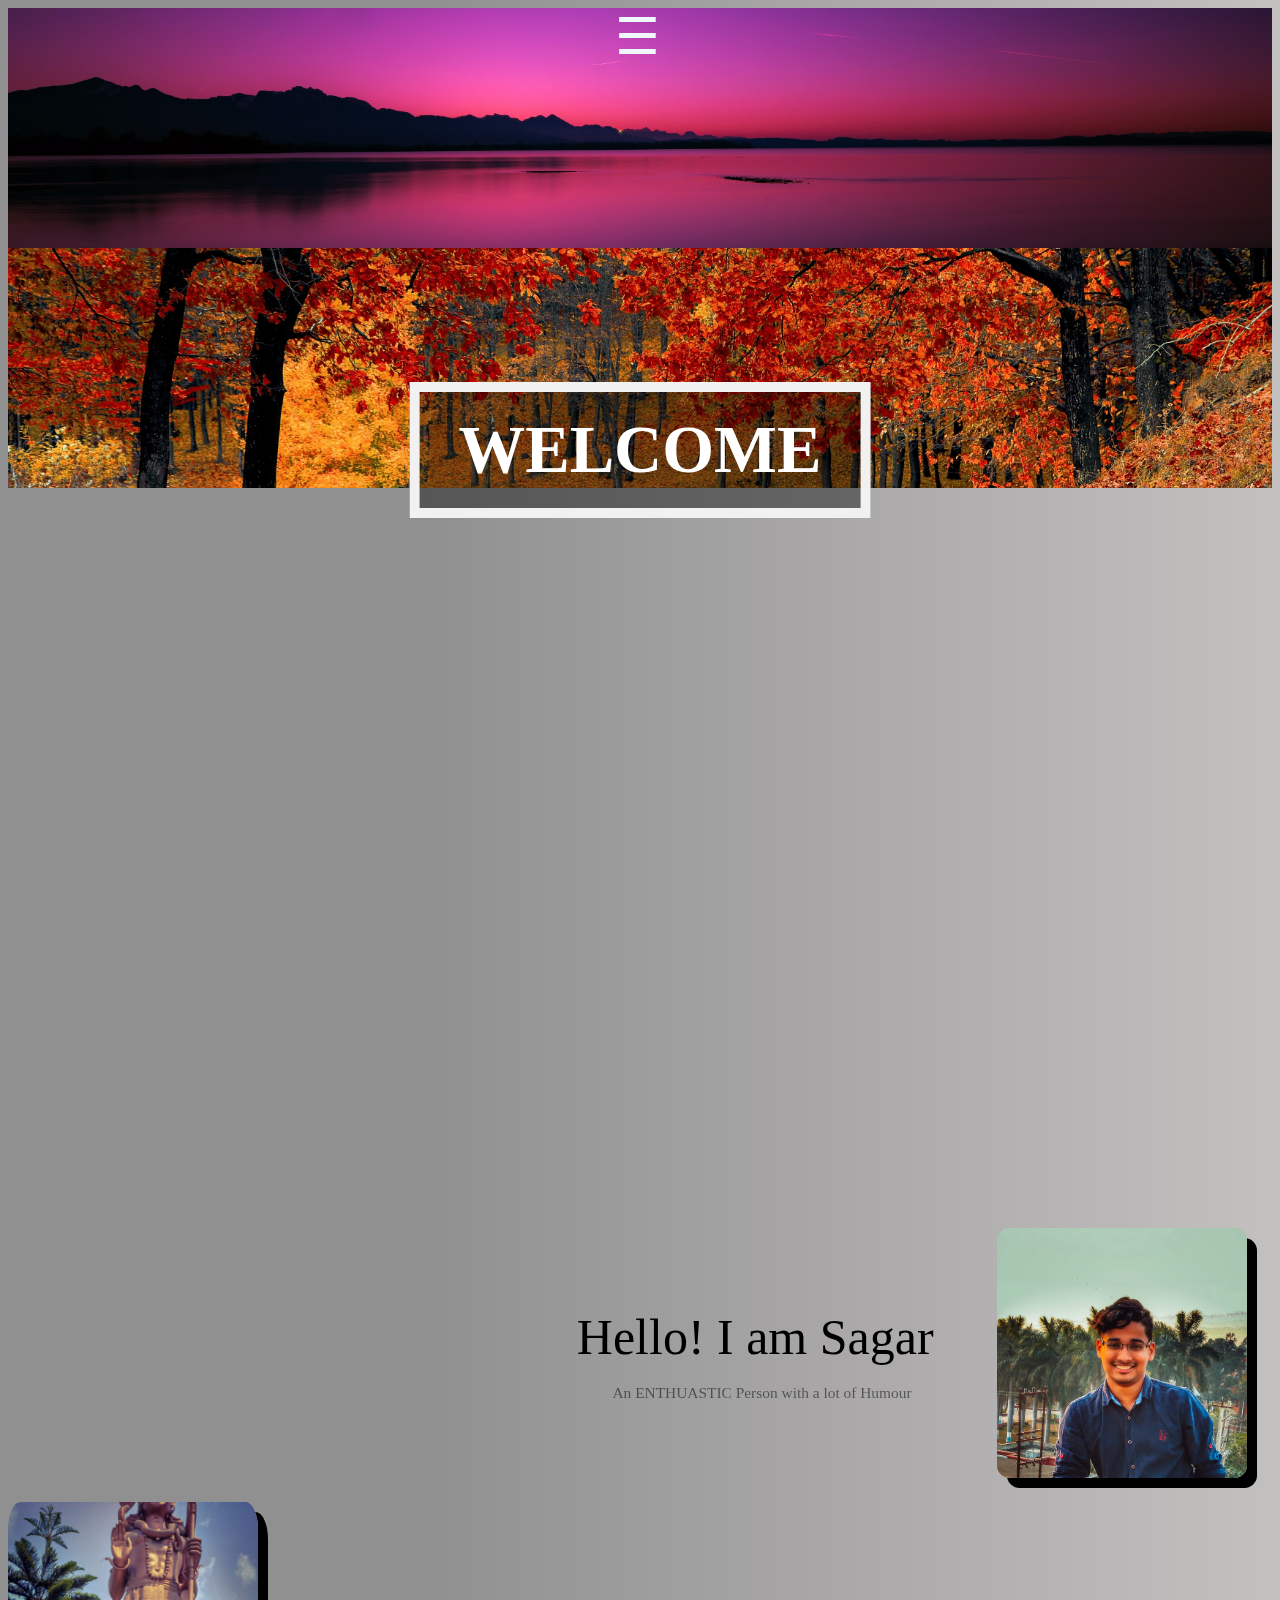
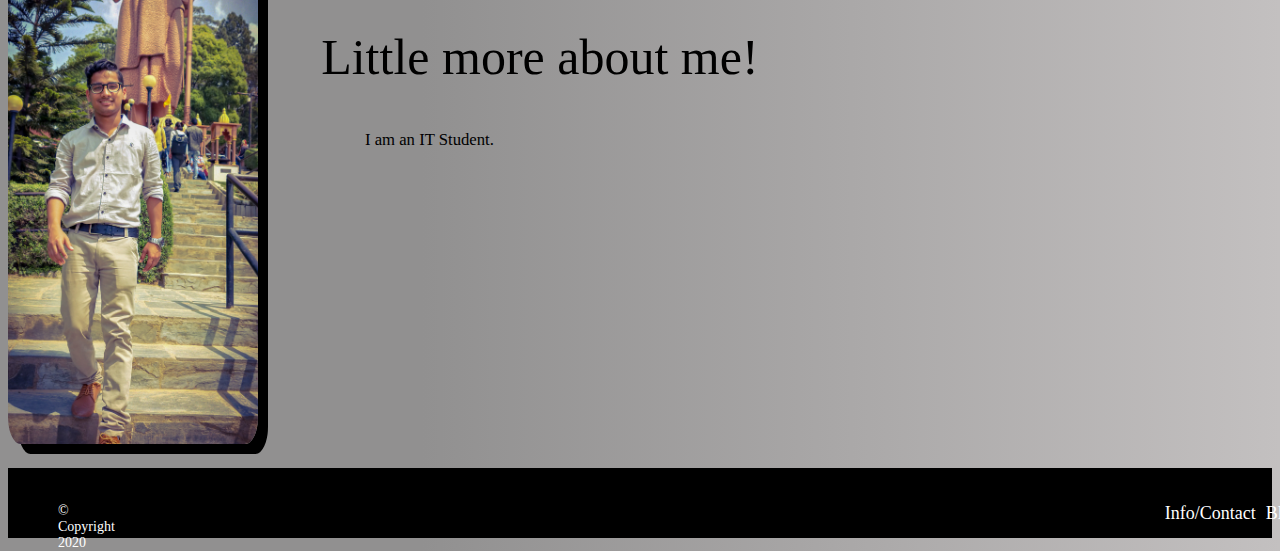
==== Portfolio/index.html @ 496913af "First Commit" ====
<!DOCTYPE html>
<html>
  <head>
    <title>Home</title>
    <meta name="viewport" content="width=device-width, initial-scale=1.0" />
    <meta name="description" content="Portfolio" />
    <meta name="keywords" content="HTML" />
    <meta name="author" content="Sagar Poudel" />
    <link rel="stylesheet" href="css/style.css" />
    <style>
      /* Header section*/
      .header-background {
        display: flex;
        width: 100%;
        height: 1200px;
        flex-direction: column;
        background-size: cover;
        background-repeat: no-repeat;
        position: relative;
      }

      /* Header background image section*/
      .bg-image {
        width: auto;
        /* Full height */
        height: 50%;
        /* Center and scale the image nicely */
        background-position: center;
        background-repeat: no-repeat;
        background-size: cover;
      }
      /* background images*/
      .img1 {
        background-image: url("images/pexels-travis-blessing-1363876.jpg");
        position: relative;
      }

      .img2 {
        background-image: url("images/pexels-pixabay-33109.jpg");
      }

      .img3 {
        background-image: url("images/pexels-asad-photo-maldives-1450361.jpg");
      }
      .img4 {
        background-image: url("images/pexels-krivec-ales-552785.jpg");
      }
      .img5 {
        background-image: url("images/pexels-martin-damboldt-814499.jpg");
      }
      /* "Welcome" text*/
      .bg-text {
        background-color: rgb(0, 0, 0); /* Fallback color */
        background-color: rgba(0, 0, 0, 0.4); /* Black w/opacity/see-through */
        color: white;
        font-weight: bold;
        font-family: "Comic Sans MS";
        text-shadow: #818181;
        font-size: 5.208333333333333vw;
        border: 10px solid #f1f1f1;
        position: fixed; /* Stay fixed */
        top: 50%;
        left: 50%;
        transform: translate(-50%, -50%);
        z-index: 0;
        width: 36%;
        padding: 20px;
        text-align: center;
      }
      /* this class is added through javascript in order to make "welcome" position absolute  */
      .bg-text-fixed {
        background-color: rgb(0, 0, 0); /* Fallback color */
        background-color: rgba(0, 0, 0, 0.4); /* Black w/opacity/see-through */
        color: white;
        font-weight: bold;
        font-family: "Comic Sans MS";
        text-shadow: #818181;
        font-size: 80px;
        border: 10px solid #f1f1f1;
        position: absolute;
        top: 50%;
        left: 50%;
        transform: translate(-50%, -50%);
        z-index: 0;
        width: 36%;
        padding: 20px;
        text-align: center;
      }
      /*Introduction section */
      .introduction {
        display: flex;
        margin: 20px 0px 20px 0px;
      }
      .text-intro {
        margin: auto 5% auto 45%;
      }
      .text-intro-heading {
        font-size: 3.90625vw;
        font-family: "Comic Sans MS", "Times New Roman", Times, serif;
      }
      .text-intro-subheading {
        font-size: 1.2041666666666665vw;
        opacity: 0.5;
        padding-left: 10%;
        padding-top: 5%;
      }
      /* introduction image image section */

      .introduction-image img {
        width: 250px;
        height: 250px;
        box-shadow: 10px 10px;
        border-radius: 5%;
      }

      /*Introduction detail section*/
      .introduction-more {
        display: flex;
        margin: 20px 0px 20px 0px;
      }
      .text-intro-detail {
        margin: 10% 5% auto 5%;
      }
      .text-intro-heading-detail {
        font-size: 3.90625vw;
        font-family: "Comic Sans MS", "Times New Roman", Times, serif;
      }
      .text-intro-subheading-detail {
        font-size: 1.3041666666666665vw;
        font-family:cursive;
        padding-left: 10%;
        padding-top: 10%;
      }
      /* introduction image image section */

      .introduction-image-detail img {
        width: 19.53125vw;
        height: auto;
        box-shadow: 10px 10px;
        border-radius: 5%;
      }
    </style>
  </head>
  <body
    style="
      background: linear-gradient(
        90deg,
        rgba(145, 144, 144, 1) 33%,
        rgba(195, 192, 192, 1) 100%
      );
    "
  >
    <header>
      <script src="javascript/javascript.js"></script>

      <div class="header-background">
        <div class="bg-image img1">
          <span
            style="
              font-size: 50px;
              cursor: pointer;
              margin: 0px 0px 0px 48%;
              color: aliceblue;
            "
            onclick="openNav()"
            >&#9776;
          </span>
        </div>

        <div class="bg-image img2"></div>

        <div class="bg-image img3"></div>
        <div class="bg-image img4"></div>
        <div class="bg-image img5"></div>

        <div id="myNav" class="overlay">
          <a href="javascript:void(0)" class="closebtn" onclick="closeNav()"
            >&times;</a
          >
          <div class="overlay-content">
            <a href="pages/Contact.html">Info/Contact</a>
            <a href="pages/Blog.html">Blog</a>
            <a href="pages/CV.html">CV/Resume</a>
            <a href="index.html">Home</a>
          </div>
        </div>

        <div class="bg-text" id="bg-text">WELCOME</div>

        <script>
          window.onscroll = function () {
            myFunction();
          };
          var bgtext = document.getElementById("bg-text");

          function myFunction() {
            if (window.pageYOffset >= 750) {
              // if scroll reach its position that is assigned to variable 850 then execute following
              bgtext.classList.add("bg-text-fixed"); // add class bg-text-fixed(which is in CSS) to variable navigation
            } else {
              // if it doesn't reach its position do the following
              bgtext.classList.remove("bg-text-fixed"); // remove class bg-text-fixed from variable navigation
            }
          }
        </script>
      </div>
    </header>
    <!-- ------------------------------------------------------------------------------------------------------------------------>
    <!--This div is for image and text having introduction-->

    <div class="introduction">
      <div class="text-intro">
        <div class="text-intro-heading">Hello! I am Sagar</div>
        <div class="text-intro-subheading">
          An ENTHUASTIC Person with a lot of Humour
        </div>
      </div>
      <div class="introduction-image">
        <img src="images/sagar-pp.jpg" />
      </div>
    </div>
    <!--End of introduction div-->
    <!--This div is for little bit more about me section-->
    <div class="introduction-more">
      <div class="introduction-image-detail">
        <img src="images/introdetail.jpeg" />
      </div>
      <div class="text-intro-detail">
        <div class="text-intro-heading-detail">Little more about me!</div>
        <div class="text-intro-subheading-detail">
          I am an IT Student.
        </div>
      </div>
    </div>
    <!--End of little bit more about me section-->

    <!------------------------------------------------------------------------------------------------------------------------------>
    <footer class="footer-bg">
      <div class="copyright">© Copyright 2020</div>
      <div class="contact">
        <a href="pages/Contact.html">Info/Contact</a>
      </div>
      <div class="blog"><a href="pages/Blog.html">Blog</a></div>
      <div class="cv"><a href="pages/CV.html">CV/Resume</a></div>
      <div class="index"><a href="index.html">Home</a></div>
    </footer>
  </body>
</html>
---- Portfolio/css/style.css ----
* {
    box-sizing: border-box;
  }
/* Navigation bar section */
.overlay {
  height: 0%;
  width: 100%;
  position: fixed;
  z-index: 2;
  top: 0;
  left: 0;
  background-color: rgb(0, 0, 0);
  background-color: rgba(0, 0, 0, 0.9);
  overflow-y: hidden;
  transition: 0.5s;
}

.overlay-content {
  position: relative;
  top: 25%;
  width: 100%;
  text-align: center;
  margin-top: 30px;
  
}

.overlay a {
  padding: 8px;
  text-decoration: none;
  font-size: 36px;
  color: #818181;
  display: block;
  transition: 0.3s;
}

.overlay a:hover,
.overlay a:focus {
  color: #f1f1f1;
}

.overlay .closebtn {
  position: absolute;
  top: 0px;
  right: 49%;
  font-size: 60px;

}

@media screen and (max-height: 450px) {
  .overlay {
    overflow-y: auto;
  }
  .overlay a {
    font-size: 20px;
  }
  .overlay .closebtn {
    font-size: 40px;
    top: 15px;
    right: 35px;
  }
}

/* Footer section */

.footer-bg {
  display: flex;
  width: 100%;
  height: 70px;
  background-color: black;
}
.copyright {
  margin: 35px 50px auto;
  display: flex;
  float: left;
  font-family: Roboto;
  font-size: 14px;
  font-weight: normal;
  font-stretch: normal;
  font-style: normal;
  line-height: normal;
  letter-spacing: normal;
  color: white;
  cursor: default;
}

.contact a {
  text-decoration: none;
  display: flex;
  flex-direction: column;
  margin: 35px auto auto 1000px;
  font-family: Roboto;
  font-size: 18px;
  font-weight: normal;
  font-stretch: normal;
  font-style: normal;
  line-height: normal;
  letter-spacing: normal;
  cursor: pointer;
  color: #ffffff;
}
.blog a {
  text-decoration: none;
  display: flex;
  flex-direction: column;
  margin: 35px auto auto 10px;
  font-family: Roboto;
  font-size: 18px;
  font-weight: normal;
  font-stretch: normal;
  font-style: normal;
  line-height: normal;
  letter-spacing: normal;
  cursor: pointer;
  color: #ffffff;
}

.cv a {
  text-decoration: none;
  display: flex;
  flex-direction: column;
  margin: 35px auto auto 10px;
  font-family: Roboto;
  font-size: 18px;
  font-weight: normal;
  font-stretch: normal;
  font-style: normal;
  line-height: normal;
  letter-spacing: normal;
  cursor: pointer;
  color: #ffffff;
}

.index a {
  text-decoration: none;
  display: flex;
  flex-direction: column;
  margin: 35px auto auto 10px;
  font-family: Roboto;
  font-size: 18px;
  font-weight: normal;
  font-stretch: normal;
  font-style: normal;
  line-height: normal;
  letter-spacing: normal;
  cursor: pointer;
  color: #ffffff;
}
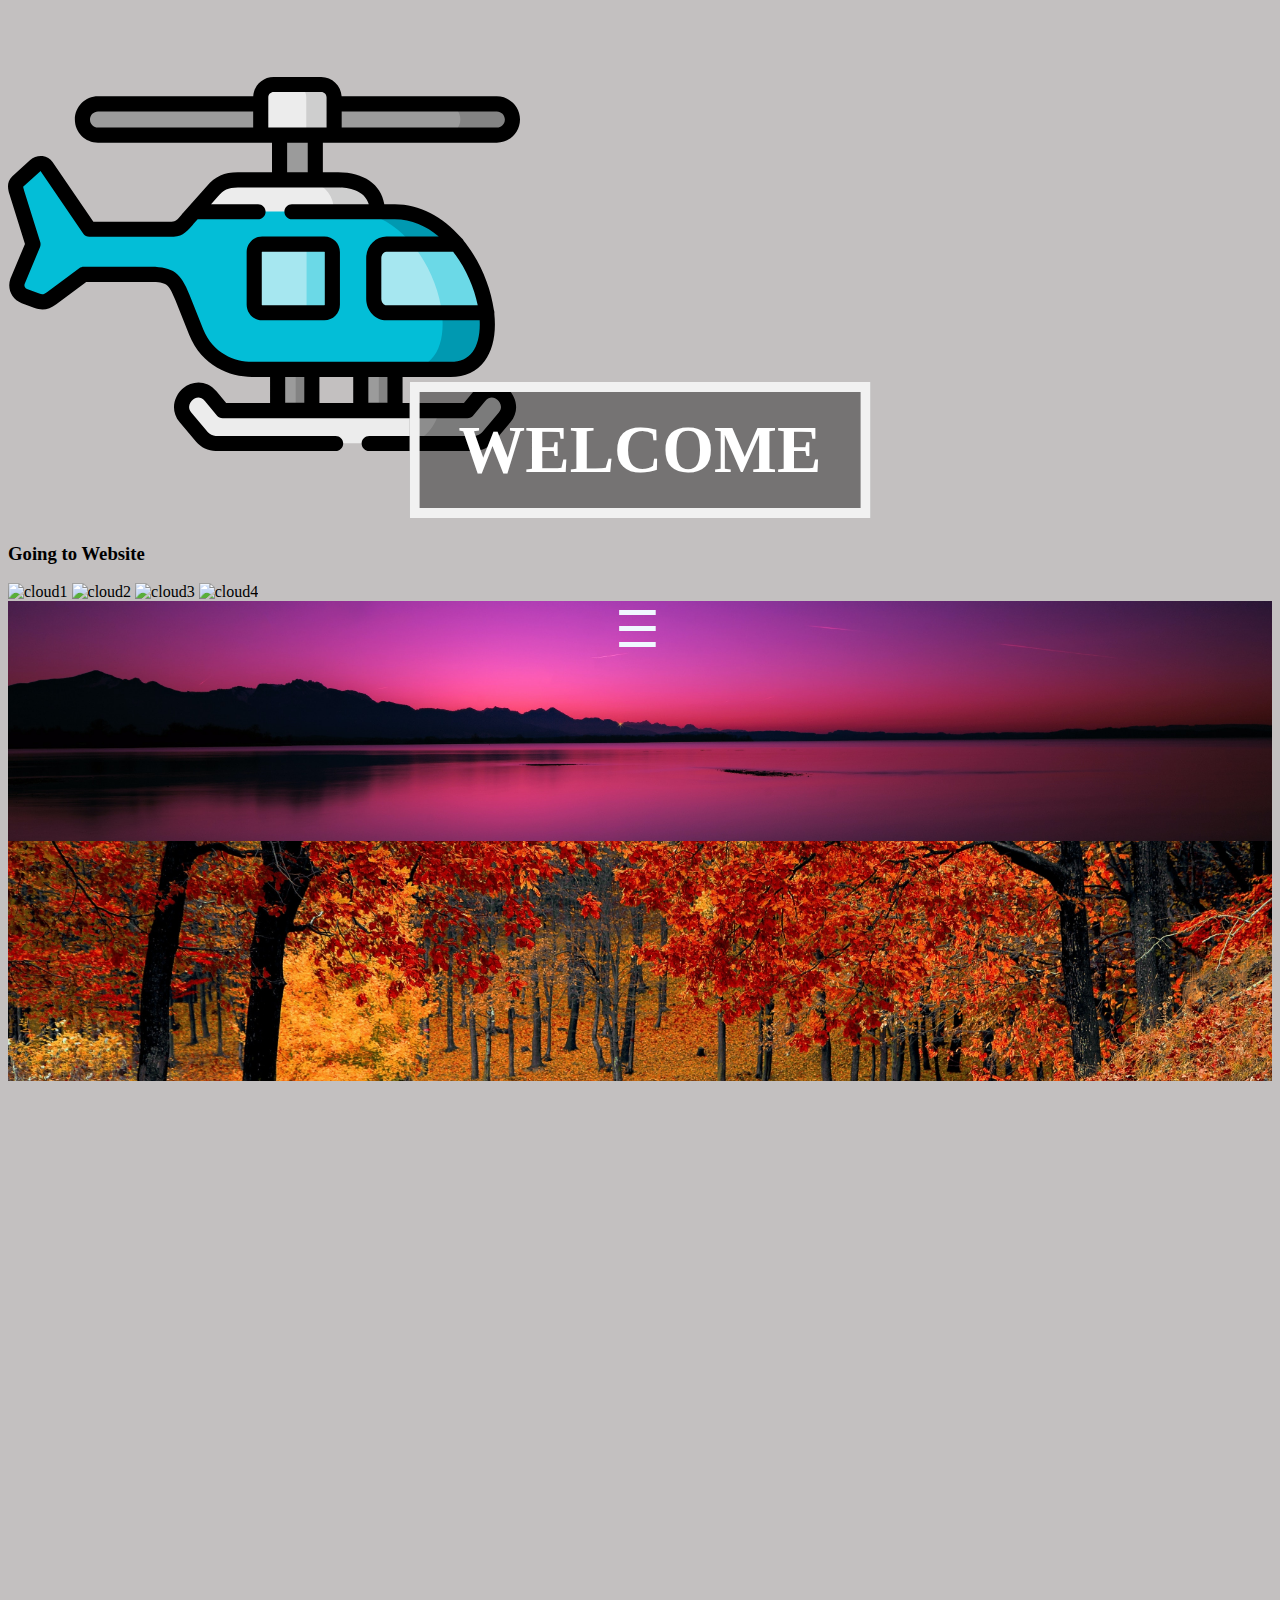
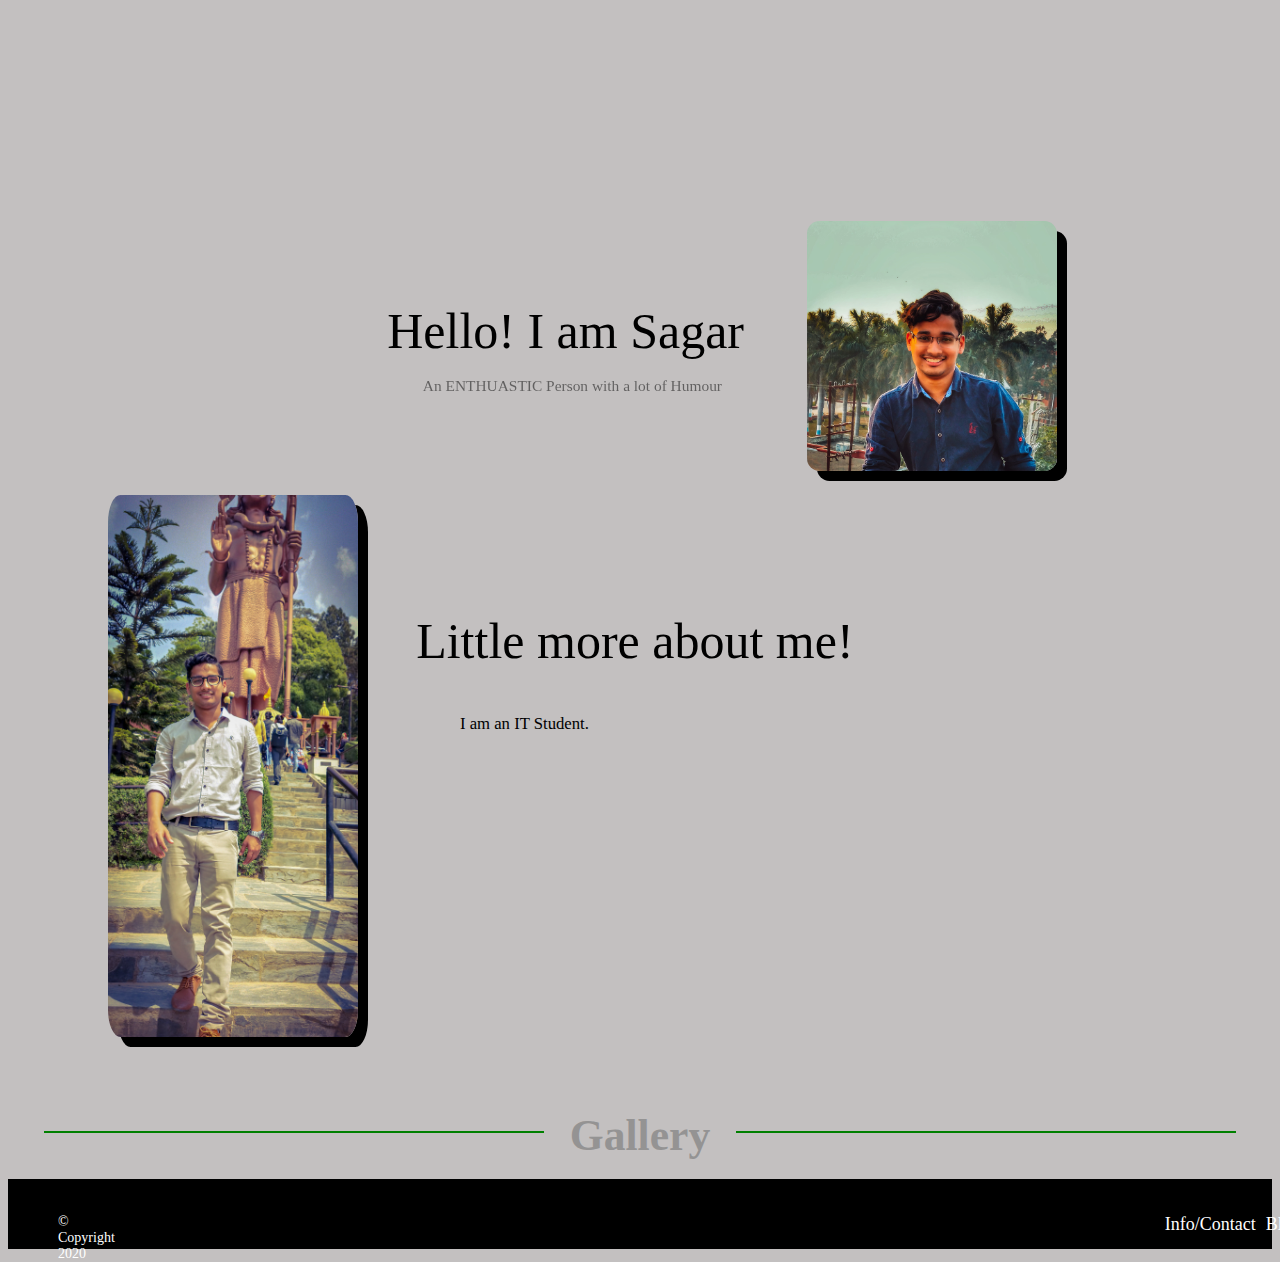
==== commit 51f42d9f: "Update index.html" ====
--- a/Portfolio/index.html
+++ b/Portfolio/index.html
@@ -29,10 +29,10 @@
         background-repeat: no-repeat;
         background-size: cover;
       }
+
       /* background images*/
       .img1 {
         background-image: url("images/pexels-travis-blessing-1363876.jpg");
-        position: relative;
       }
 
       .img2 {
@@ -92,7 +92,7 @@
         margin: 20px 0px 20px 0px;
       }
       .text-intro {
-        margin: auto 5% auto 45%;
+        margin: auto 5% auto 30%;
       }
       .text-intro-heading {
         font-size: 3.90625vw;
@@ -116,18 +116,18 @@
       /*Introduction detail section*/
       .introduction-more {
         display: flex;
-        margin: 20px 0px 20px 0px;
+        margin: 20px 0px 20px 100px;
       }
       .text-intro-detail {
         margin: 10% 5% auto 5%;
       }
       .text-intro-heading-detail {
         font-size: 3.90625vw;
-        font-family: "Comic Sans MS", "Times New Roman", Times, serif;
+        font-family: "Comic Sans MS", "Times New Roman", "Times, serif";
       }
       .text-intro-subheading-detail {
         font-size: 1.3041666666666665vw;
-        font-family:cursive;
+        font-family: cursive;
         padding-left: 10%;
         padding-top: 10%;
       }
@@ -139,17 +139,97 @@
         box-shadow: 10px 10px;
         border-radius: 5%;
       }
+
+      .seperator {
+        display: flex;
+        margin: 50px 10px 0px 10px;
+      }
+      .horizontal-seperator {
+        margin: 40px auto auto auto;
+        width: 500px;
+        background-color: green;
+        height: 2px;
+      }
+      .seperator h3 a {
+        text-decoration: none;
+        font-size: 3.40625vw;
+        font-family: "Comic Sans MS", "Times New Roman", "Times, serif";
+        opacity: 0.7;
+        color: #818181;
+      }
+
+
+
+      
+      @media screen and (max-width: 360px) {
+        /* For mobile phones: */
+         .bg-image{ 
+           width: 100%;
+          background-position: center;
+        background-repeat: no-repeat;
+        background-size: cover;
+         
+        }
+        .header-background{
+          width:100%;
+          height: 400px;
+        flex-direction: column;
+        background-size: cover;
+        background-repeat: no-repeat;
+        position: relative;
+        }
+        
+        .bg-text {
+        background-color: rgb(0, 0, 0); /* Fallback color */
+        background-color: rgba(0, 0, 0, 0.4); /* Black w/opacity/see-through */
+        color: white;
+        font-weight: bold;
+        font-family: "Comic Sans MS";
+        text-shadow: #818181;
+        font-size: 20px;
+        border: 5px solid #f1f1f1;
+        position: fixed; /* Stay fixed */
+        top: 5%;
+        left: 12%;
+        transform: translate(-50%, -50%);
+        z-index: 0;
+        width: 18%;
+        padding: 2px;
+        text-align: center;
+      }
+
+
+      .bg-text-fixed {
+        background-color: rgb(0, 0, 0); /* Fallback color */
+        background-color: rgba(0, 0, 0, 0.4); /* Black w/opacity/see-through */
+        color: white;
+        font-weight: bold;
+        font-family: "Comic Sans MS";
+        text-shadow: #818181;
+        font-size: 20px;
+        border: 5px solid #f1f1f1;
+        position: absolute;
+        top: 20%;
+        left: 20%;
+        transform: translate(-50%, -50%);
+        z-index: 0;
+        width: 18%;
+        padding: 20px;
+        text-align: center;
+      }
+
+      }
     </style>
   </head>
-  <body
-    style="
-      background: linear-gradient(
-        90deg,
-        rgba(145, 144, 144, 1) 33%,
-        rgba(195, 192, 192, 1) 100%
-      );
-    "
-  >
+  <body style="background-color: rgba(195, 192, 192, 1)">
+    <div class="preloader">
+      <img class="helicopter" src="images/helicopter.svg" alt="helicopter" />
+      <h3>Going to Website</h3>
+      <img class="cloud1" src="images/cloud.svg" alt="cloud1" />
+      <img class="cloud2" src="images/cloud.svg" alt="cloud2" />
+      <img class="cloud3" src="images/cloud.svg" alt="cloud3" />
+      <img class="cloud4" src="images/cloud.svg" alt="cloud4" />
+    </div>
     <header>
       <script src="javascript/javascript.js"></script>
 
@@ -227,12 +307,16 @@
       </div>
       <div class="text-intro-detail">
         <div class="text-intro-heading-detail">Little more about me!</div>
-        <div class="text-intro-subheading-detail">
-          I am an IT Student.
-        </div>
+        <div class="text-intro-subheading-detail">I am an IT Student.</div>
       </div>
     </div>
     <!--End of little bit more about me section-->
+
+    <div class="seperator">
+      <div class="horizontal-seperator"></div>
+      <h3><a href="pages/Blog.html">Gallery</a></h3>
+      <div class="horizontal-seperator"></div>
+    </div>
 
     <!------------------------------------------------------------------------------------------------------------------------------>
     <footer class="footer-bg">
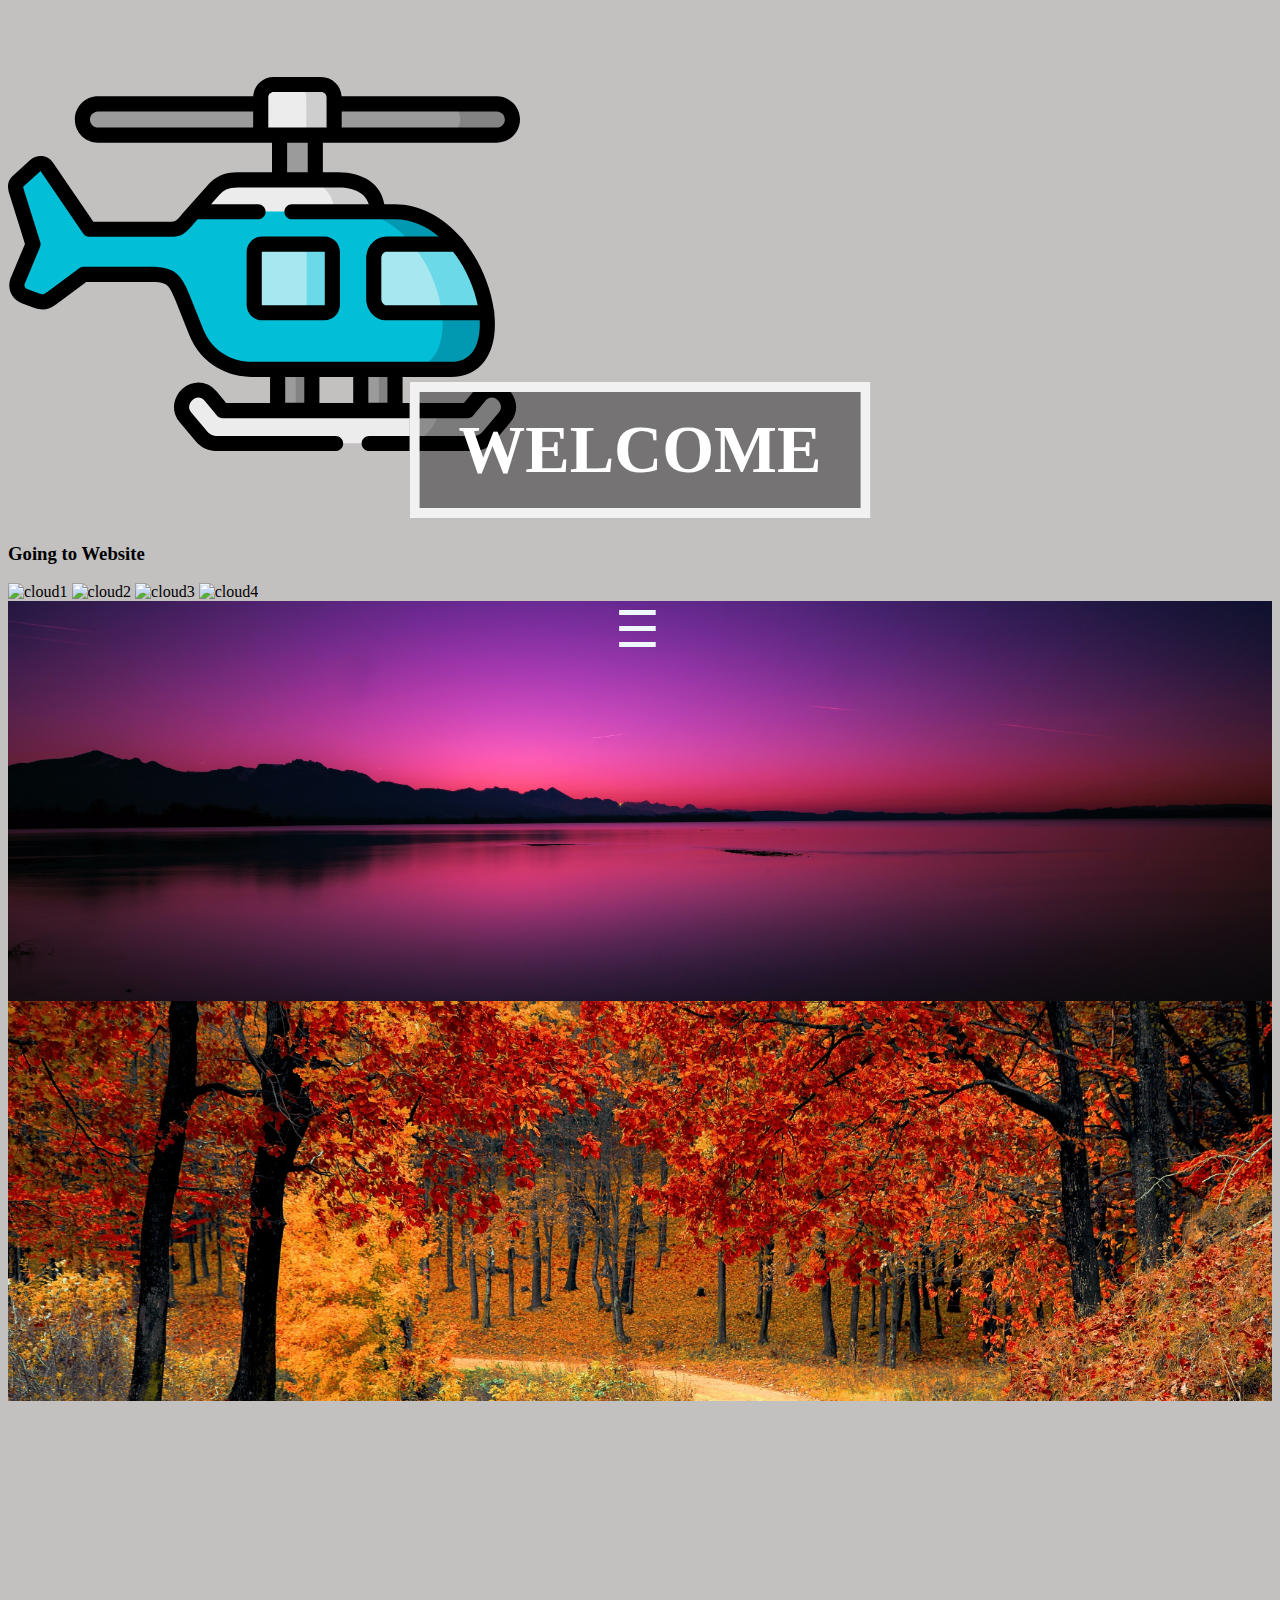
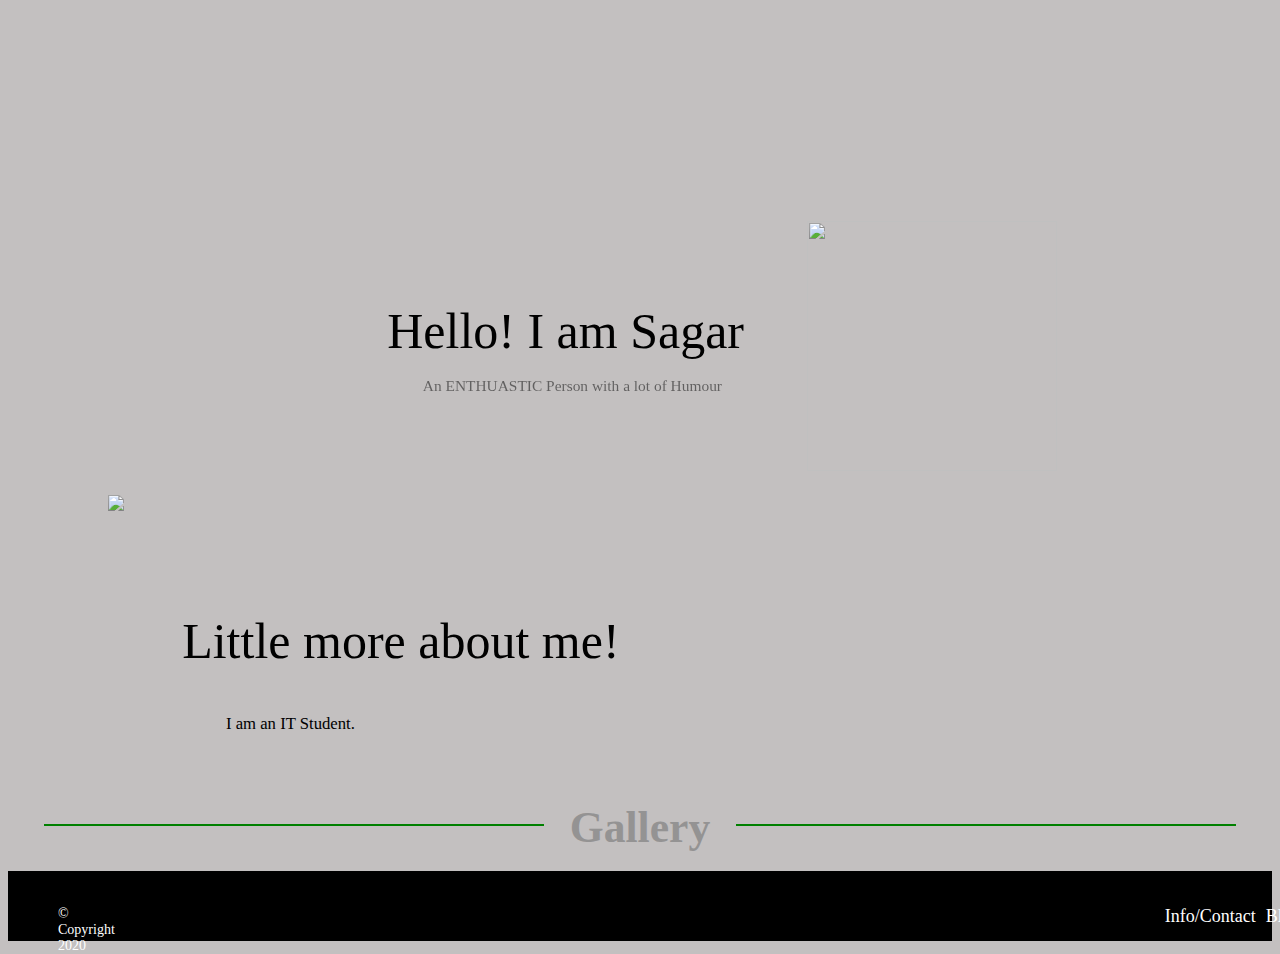
==== commit ec991108: "Update index.html" ====
--- a/Portfolio/index.html
+++ b/Portfolio/index.html
@@ -39,15 +39,11 @@
         background-image: url("images/pexels-pixabay-33109.jpg");
       }
 
-      .img3 {
-        background-image: url("images/pexels-asad-photo-maldives-1450361.jpg");
-      }
+      
       .img4 {
         background-image: url("images/pexels-krivec-ales-552785.jpg");
       }
-      .img5 {
-        background-image: url("images/pexels-martin-damboldt-814499.jpg");
-      }
+      
       /* "Welcome" text*/
       .bg-text {
         background-color: rgb(0, 0, 0); /* Fallback color */
@@ -109,8 +105,8 @@
       .introduction-image img {
         width: 250px;
         height: 250px;
-        box-shadow: 10px 10px;
-        border-radius: 5%;
+        /* box-shadow: 10px 10px;
+        border-radius: 5%; */
       }
 
       /*Introduction detail section*/
@@ -136,8 +132,8 @@
       .introduction-image-detail img {
         width: 19.53125vw;
         height: auto;
-        box-shadow: 10px 10px;
-        border-radius: 5%;
+        /* box-shadow: 10px 10px;
+        border-radius: 5%; */
       }
 
       .seperator {
@@ -249,9 +245,9 @@
 
         <div class="bg-image img2"></div>
 
-        <div class="bg-image img3"></div>
+        
         <div class="bg-image img4"></div>
-        <div class="bg-image img5"></div>
+        
 
         <div id="myNav" class="overlay">
           <a href="javascript:void(0)" class="closebtn" onclick="closeNav()"
@@ -296,14 +292,14 @@
         </div>
       </div>
       <div class="introduction-image">
-        <img src="images/sagar-pp.jpg" />
+        <img src="images/sagar-pp-transparent.png" />
       </div>
     </div>
     <!--End of introduction div-->
     <!--This div is for little bit more about me section-->
     <div class="introduction-more">
       <div class="introduction-image-detail">
-        <img src="images/introdetail.jpeg" />
+        <img src="images/introdetail-transparent.png" />
       </div>
       <div class="text-intro-detail">
         <div class="text-intro-heading-detail">Little more about me!</div>
